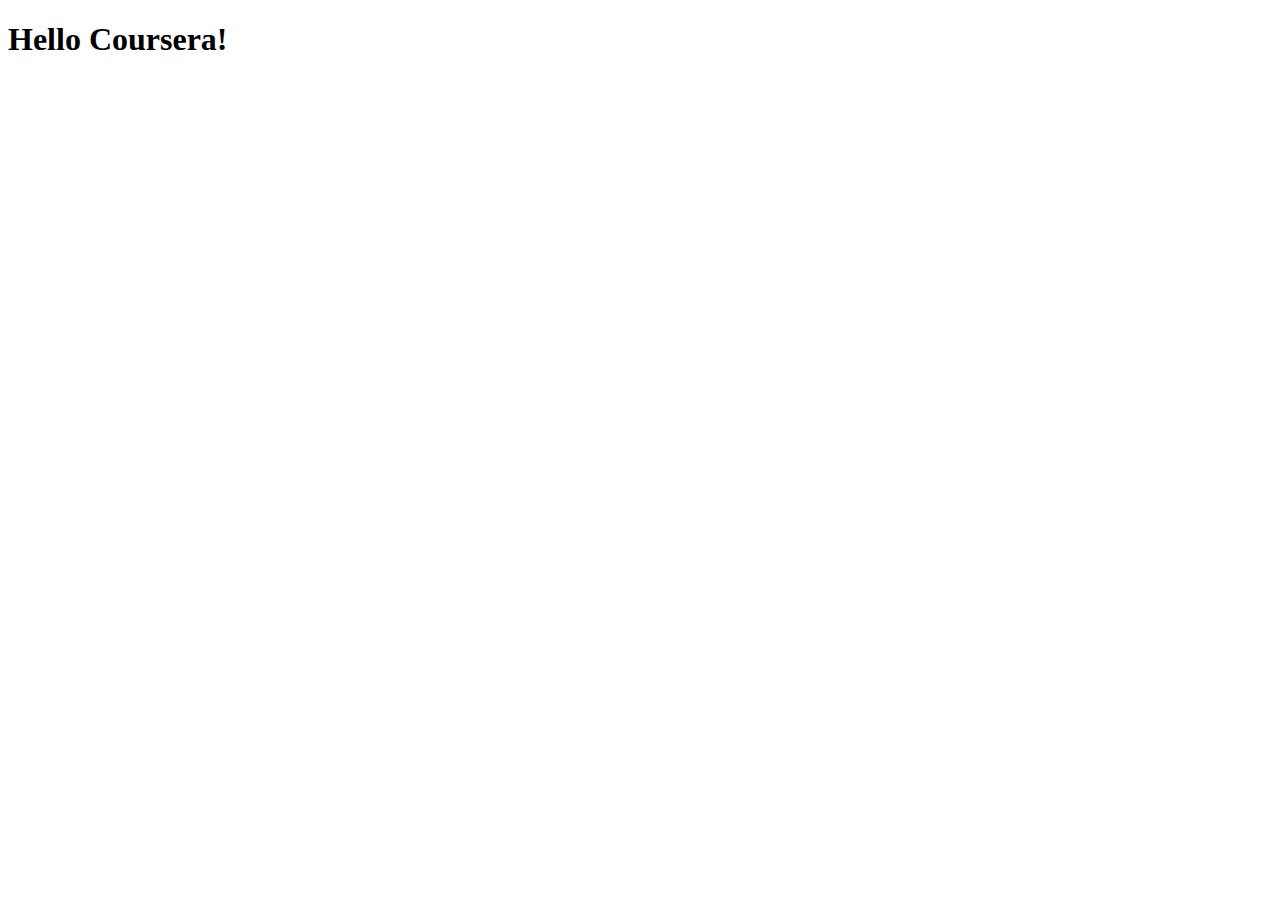
==== index.html @ 6314c50e "Create index.html" ====
<!DOCTYPE html>
<html lang="en">
<head>
    <meta charset="UTF-8">
    <meta http-equiv="X-UA-Compatible" content="IE=edge">
    <meta name="viewport" content="width=device-width, initial-scale=1.0">
    <title>Hello Coursera</title>
</head>
<body>
    <h1>Hello Coursera!</h1>
    
</body>
</html>
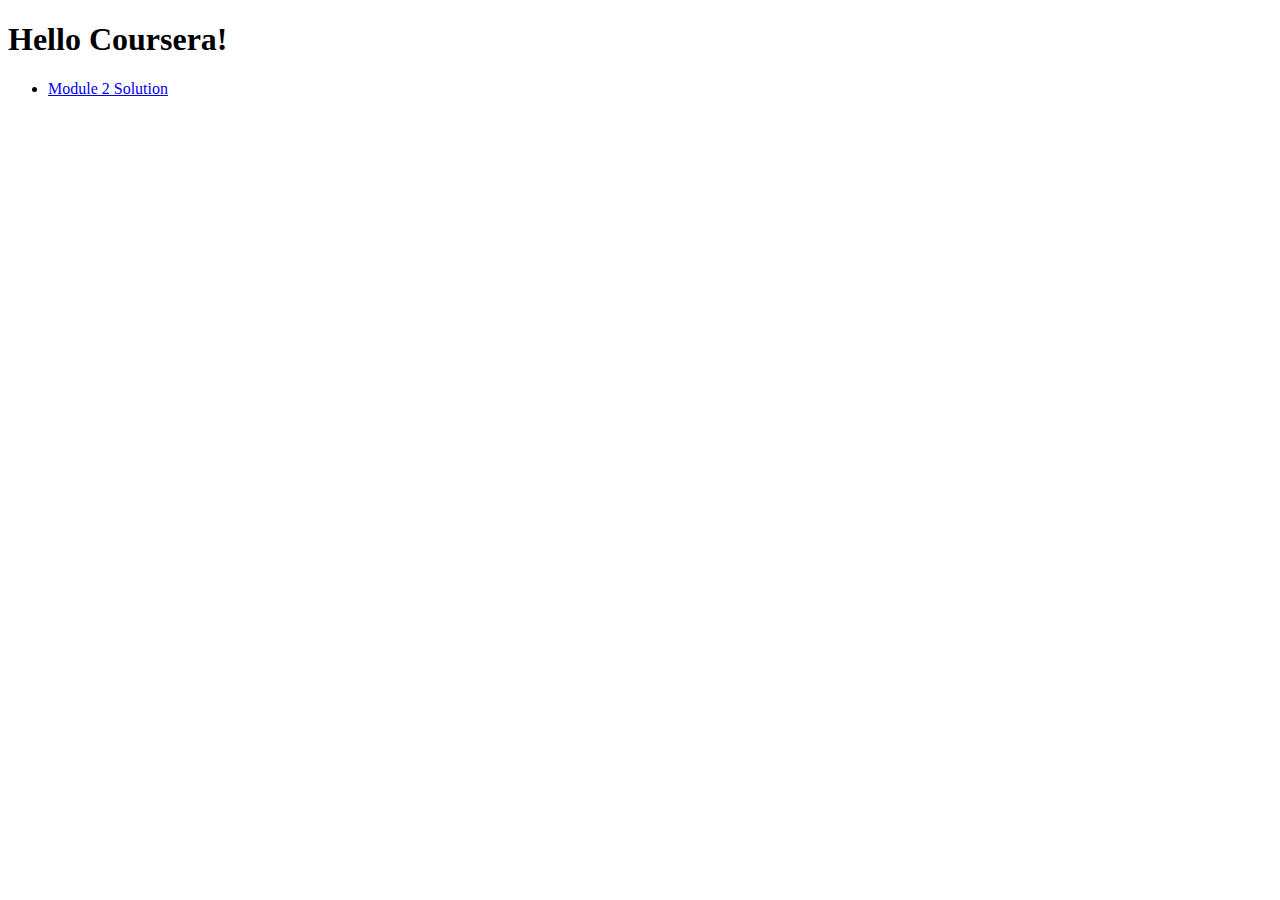
==== commit 70e05045: "update global index" ====
--- a/index.html
+++ b/index.html
@@ -8,6 +8,9 @@
 </head>
 <body>
     <h1>Hello Coursera!</h1>
+    <ul>
+        <li><a href="mod2_solution/index.html">Module 2 Solution</a></li>
+    </ul>
     
 </body>
 </html>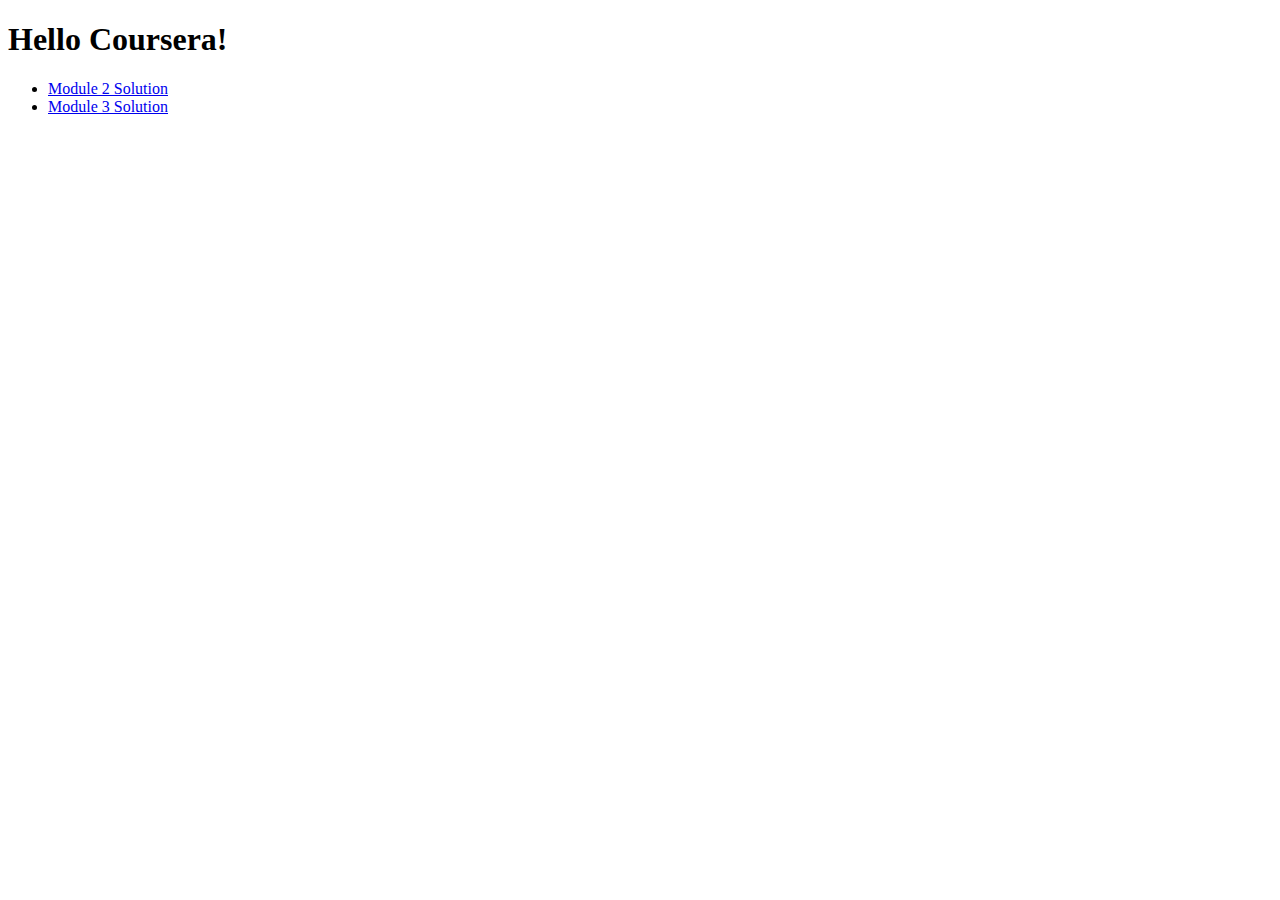
==== commit 38b406bd: "mod3 solution" ====
--- a/index.html
+++ b/index.html
@@ -10,6 +10,7 @@
     <h1>Hello Coursera!</h1>
     <ul>
         <li><a href="mod2_solution/index.html">Module 2 Solution</a></li>
+        <li><a href="mod3_solution/index.html">Module 3 Solution</a></li>
     </ul>
     
 </body>
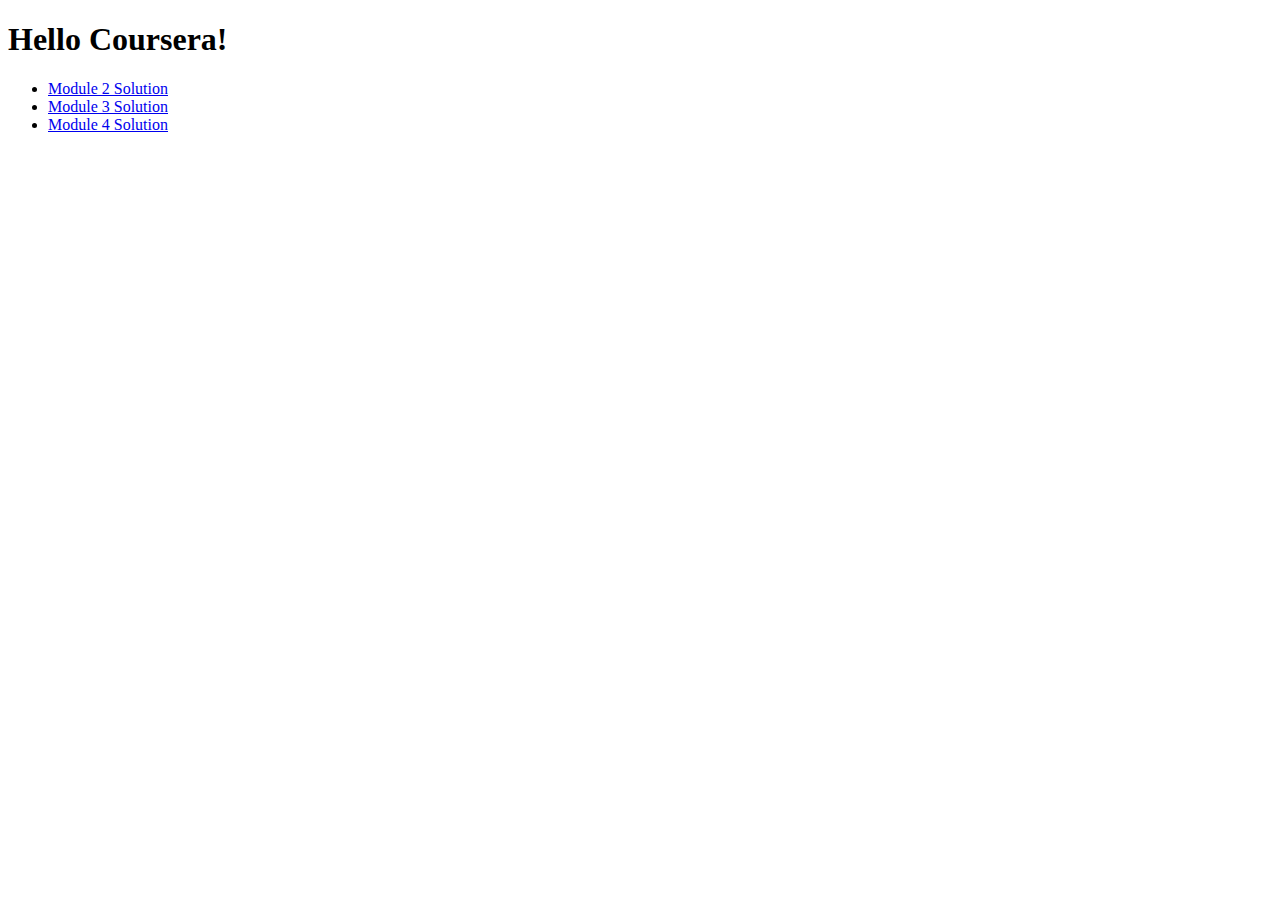
==== commit 17e7500d: "update mod4 solution page" ====
--- a/index.html
+++ b/index.html
@@ -11,6 +11,7 @@
     <ul>
         <li><a href="mod2_solution/index.html">Module 2 Solution</a></li>
         <li><a href="mod3_solution/index.html">Module 3 Solution</a></li>
+        <li><a href="mod4_solution/index.html">Module 4 Solution</a></li>
     </ul>
     
 </body>
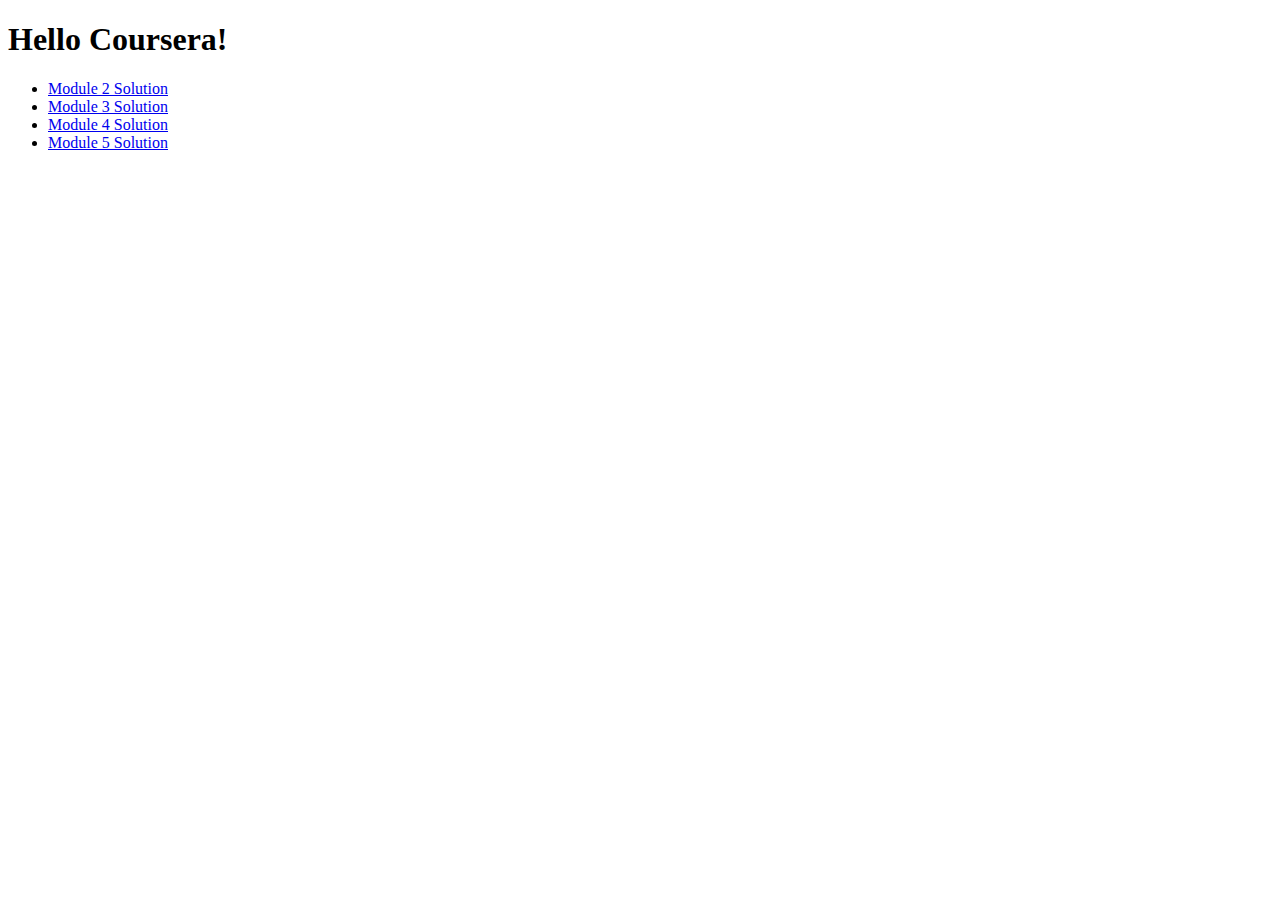
==== commit 2e30ea57: "update home page" ====
--- a/index.html
+++ b/index.html
@@ -12,6 +12,7 @@
         <li><a href="mod2_solution/index.html">Module 2 Solution</a></li>
         <li><a href="mod3_solution/index.html">Module 3 Solution</a></li>
         <li><a href="mod4_solution/index.html">Module 4 Solution</a></li>
+        <li><a href="mod5_solution/index.html">Module 5 Solution</a></li>
     </ul>
     
 </body>
